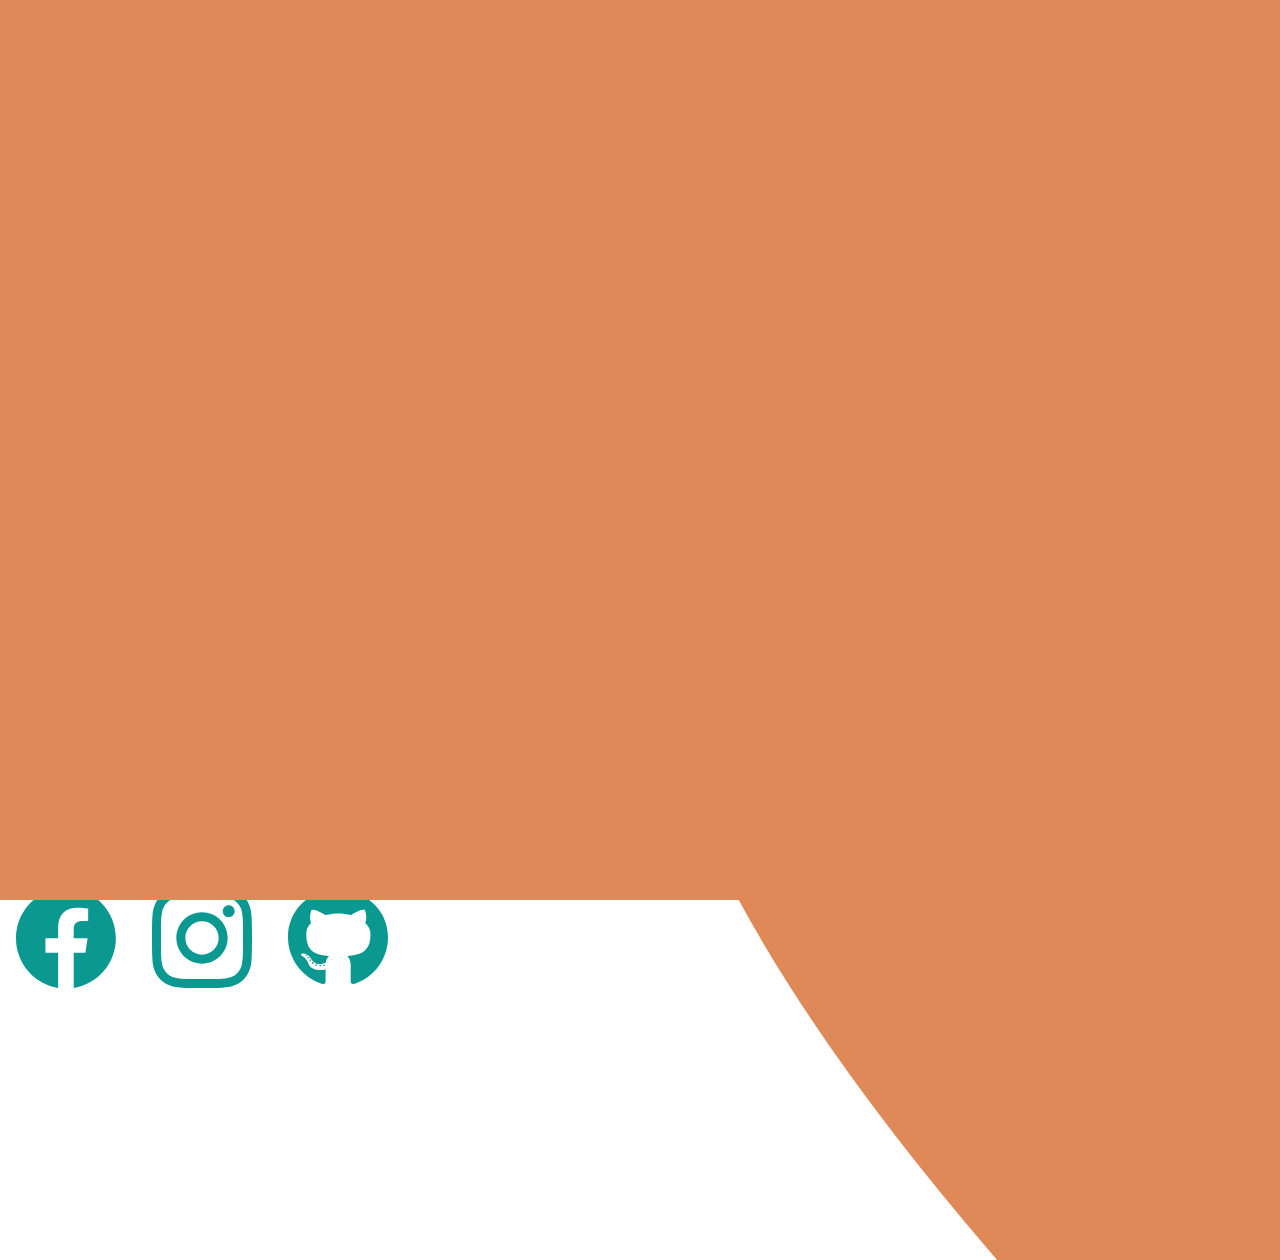
==== Portfolio Project/index.html @ 31dd16ea "My first push" ====
<!DOCTYPE html>
<html lang="zh-Hant">
  <head>
    <meta charset="UTF-8" />
    <meta http-equiv="X-UA-Compatible" content="IE=edge" />
    <meta name="viewport" content="width=device-width, initial-scale=1.0" />
    <meta name="author" content="Ekko lai" />
    <meta name="robots" content="index,follow" />
    <meta name="rating" content="General" />
    <!-- 設定使用者點選連結方式。下方是點選後，直接在此頁面導入一個網頁 -->
    <base target="_target" />
    <meta name="description" content="這是賴偉晟的個人網站" />
    <!-- 匯入google font 字形 -->
    <link rel="preconnect" href="https://fonts.googleapis.com" />
    <link rel="preconnect" href="https://fonts.gstatic.com" crossorigin />
    <link
      href="https://fonts.googleapis.com/css2?family=Noto+Sans+TC&display=swap"
      rel="stylesheet"
    />
    <!-- 連結CSS -->
    <link rel="stylesheet" href="./styles/animation.css" />
    <link rel="stylesheet" href="./styles/style.css" />
    <title>Wei Cheng resume</title>
  </head>
  <body>
    <!-- animation  -->
    <div class="animation">
      <div class="logo">
        <!-- L -->
        <svg
          width="64"
          height="101"
          viewBox="0 0 64 101"
          fill="none"
          xmlns="http://www.w3.org/2000/svg"
        >
          <path
            d="M2.85229 96V98.5H5.35229H58.6193H61.1193V96V86.2344V83.7344H58.6193H18.8608V5.09091V2.59091H16.3608H5.35229H2.85229V5.09091V96Z"
            stroke="white"
            stroke-width="2"
            class="thepath"
            id="first"
          />
        </svg>
        <!-- A -->
        <svg
          width="93"
          height="101"
          viewBox="0 0 93 101"
          fill="none"
          xmlns="http://www.w3.org/2000/svg"
        >
          <path
            d="M19.0009 98.5H20.7663L21.3569 96.8363L29.9057 72.7543H63.1387L71.6876 96.8363L72.2781 98.5H74.0435H85.5847H89.1659L87.9315 95.1383L54.5508 4.2292L53.9493 2.59091H52.204H40.8404H39.0952L38.4936 4.2292L5.11292 95.1383L3.87854 98.5H7.45972H19.0009ZM46.5222 25.9457L57.8971 57.9886H35.1474L46.5222 25.9457Z"
            stroke="white"
            stroke-width="2"
            class="thepath"
            id="second"
          />
        </svg>
        <!-- I -->
        <svg
          width="22"
          height="101"
          viewBox="0 0 22 101"
          fill="none"
          xmlns="http://www.w3.org/2000/svg"
          style="margin-right: 2rem"
        >
          <path
            d="M19.4765 5.09091V2.59091H16.9765H5.96802H3.46802V5.09091V96V98.5H5.96802H16.9765H19.4765V96V5.09091Z"
            stroke="#F5F5F5"
            stroke-width="2"
            class="thepath"
            id="third"
          />
        </svg>
        <!-- W -->
        <svg
          width="127"
          height="101"
          viewBox="0 0 127 101"
          fill="none"
          xmlns="http://www.w3.org/2000/svg"
        >
          <path
            d="M29.2836 96.6594L29.7869 98.5H31.6951H43.0588H44.9605L45.4681 96.6673L63.4778 31.641L81.4875 96.6673L81.9951 98.5H83.8968H95.2605H97.1686L97.6719 96.6594L122.53 5.7503L123.394 2.59091H120.118H108.932H106.993L106.511 4.46955L89.4716 70.8747L72.111 4.45868L71.6228 2.59091H69.6923H57.2633H55.3328L54.8446 4.45868L37.484 70.8747L20.4448 4.46955L19.9627 2.59091H18.0232H6.83716H3.56179L4.42568 5.7503L29.2836 96.6594Z"
            stroke="#F5F5F5"
            stroke-width="2"
            class="thepath"
            id="fourth"
          />
        </svg>
        <!-- E -->
        <svg
          width="66"
          height="101"
          viewBox="0 0 66 101"
          fill="none"
          xmlns="http://www.w3.org/2000/svg"
        >
          <path
            d="M2.65503 96V98.5H5.15503H60.7303H63.2303V96V86.2344V83.7344H60.7303H18.6636V57.8395H57.1792H59.6792V55.3395V45.5739V43.0739H57.1792H18.6636V17.3565H60.0201H62.5201V14.8565V5.09091V2.59091H60.0201H5.15503H2.65503V5.09091V96Z"
            stroke="#F5F5F5"
            stroke-width="2"
            class="thepath"
            id="fifth"
          />
        </svg>
        <!-- I -->
        <svg
          width="22"
          height="101"
          viewBox="0 0 22 101"
          fill="none"
          xmlns="http://www.w3.org/2000/svg"
          style="margin-right: 2rem"
        >
          <path
            d="M19.4765 5.09091V2.59091H16.9765H5.96802H3.46802V5.09091V96V98.5H5.96802H16.9765H19.4765V96V5.09091Z"
            stroke="#F5F5F5"
            stroke-width="2"
            class="thepath"
            id="sixth"
          />
        </svg>
        <!-- C -->
        <svg
          width="89"
          height="105"
          viewBox="0 0 89 105"
          fill="none"
          xmlns="http://www.w3.org/2000/svg"
        >
          <path
            d="M82.1908 38H85.1728L84.6524 35.0638C83.7769 30.1233 82.1712 25.6713 79.807 21.7408C77.4663 17.8197 74.5435 14.4793 71.0408 11.7397C67.5507 8.98038 63.6363 6.89125 59.3141 5.47124C55.0169 4.04969 50.445 3.34801 45.614 3.34801C37.4336 3.34801 30.0699 5.3526 23.6 9.41217C17.1359 13.468 12.0873 19.2199 8.43989 26.5771C4.77158 33.9764 2.98621 42.6591 2.98621 52.5455C2.98621 62.4318 4.77158 71.1145 8.43989 78.5138C12.0873 85.871 17.1359 91.6229 23.6 95.6787C30.0699 99.7383 37.4336 101.743 45.614 101.743C50.4456 101.743 55.0181 101.041 59.3158 99.6191C63.6339 98.2002 67.5459 96.1279 71.0353 93.3999L71.0463 93.3912C74.5469 90.6226 77.469 87.268 79.8098 83.3454C82.1699 79.3908 83.7758 74.9423 84.6519 70.0298L85.1761 67.0909H82.1908H71.1822H69.1478L68.7344 69.0829C68.1426 71.9342 67.1192 74.4098 65.688 76.5435L65.6841 76.5493C64.2511 78.6988 62.5084 80.5062 60.4489 81.9852C58.4039 83.4453 56.1262 84.5535 53.6006 85.3057C51.0597 86.0626 48.4006 86.4446 45.614 86.4446C40.5559 86.4446 36.0322 85.1737 31.9797 82.6519C27.9966 80.1551 24.7557 76.4426 22.2963 71.3874C19.8986 66.3987 18.6396 60.1508 18.6396 52.5455C18.6396 44.9398 19.8987 38.6918 22.2965 33.703C24.7559 28.6481 27.9967 24.9358 31.9797 22.439C36.0322 19.9172 40.5559 18.6463 45.614 18.6463C48.4006 18.6463 51.0597 19.0283 53.6006 19.7852C56.119 20.5353 58.3919 21.6543 60.4345 23.1397L60.4493 23.1505L60.4642 23.161C62.5156 24.6075 64.2535 26.3957 65.6841 28.5416L65.69 28.5504L65.696 28.5592C67.1184 30.6541 68.141 33.1222 68.7335 36.0035L69.144 38H71.1822H82.1908Z"
            stroke="#F5F5F5"
            stroke-width="2"
            class="thepath"
            id="seventh"
          />
        </svg>
        <!-- H -->
        <svg
          width="81"
          height="101"
          viewBox="0 0 81 101"
          fill="none"
          xmlns="http://www.w3.org/2000/svg"
        >
          <path
            d="M2.7439 96V98.5H5.2439H16.2524H18.7524V96V57.8395H62.2254V96V98.5H64.7254H75.734H78.234V96V5.09091V2.59091H75.734H64.7254H62.2254V5.09091V43.0739H18.7524V5.09091V2.59091H16.2524H5.2439H2.7439V5.09091V96Z"
            stroke="#F5F5F5"
            stroke-width="2"
            class="thepath"
            id="eighth"
          />
        </svg>
        <!-- E -->
        <svg
          width="66"
          height="101"
          viewBox="0 0 66 101"
          fill="none"
          xmlns="http://www.w3.org/2000/svg"
        >
          <path
            d="M2.65503 96V98.5H5.15503H60.7303H63.2303V96V86.2344V83.7344H60.7303H18.6636V57.8395H57.1792H59.6792V55.3395V45.5739V43.0739H57.1792H18.6636V17.3565H60.0201H62.5201V14.8565V5.09091V2.59091H60.0201H5.15503H2.65503V5.09091V96Z"
            stroke="#F5F5F5"
            stroke-width="2"
            class="thepath"
            id="ninth"
          />
        </svg>
        <!-- N -->
        <svg
          width="83"
          height="101"
          viewBox="0 0 83 101"
          fill="none"
          xmlns="http://www.w3.org/2000/svg"
        >
          <path
            d="M80.0385 5.09091V2.59091H77.5385H66.7075H64.2075V5.09091V69.9444L18.1569 3.66444L17.4111 2.59091H16.1038H5.45044H2.95044V5.09091V96V98.5H5.45044H16.459H18.959V96V31.3298L64.8313 97.4254L65.5771 98.5H66.8851H77.5385H80.0385V96V5.09091Z"
            stroke="#F5F5F5"
            stroke-width="2"
            class="thepath"
            id="tenth"
          />
        </svg>
        <!-- G -->
        <svg
          width="89"
          height="104"
          viewBox="0 0 89 104"
          fill="none"
          xmlns="http://www.w3.org/2000/svg"
        >
          <path
            d="M68.3197 35.4284L68.8828 37.152H70.696H82.0597H85.0732L84.5167 34.1903C83.6364 29.5059 82.0257 25.2116 79.6717 21.3297C77.3319 17.4416 74.4001 14.0954 70.8826 11.3049C67.3918 8.48252 63.422 6.32051 58.9939 4.81185C54.565 3.26312 49.8182 2.5 44.7727 2.5C38.6271 2.5 32.9348 3.64038 27.7316 5.95646C22.5428 8.26612 18.0471 11.5925 14.2611 15.9149C10.467 20.2465 7.56204 25.4565 5.51725 31.4979L5.51481 31.5051C3.49114 37.545 2.5 44.2857 2.5 51.6974C2.5 61.5751 4.23782 70.2493 7.80923 77.6428L7.81299 77.6505C11.4032 85.0183 16.4422 90.776 22.9408 94.8337L22.9455 94.8365C29.4844 98.8996 37.0257 100.895 45.483 100.895C53.0607 100.895 59.8731 99.3081 65.8513 96.0646L65.8554 96.0624C71.854 92.7933 76.5698 88.1735 79.9658 82.2402C83.4147 76.2664 85.0923 69.3111 85.0923 61.4631V51.6974V49.1974H82.5923H47.9688H45.4688V51.6974V61.4631V63.9631H47.9688H69.298C68.9495 67.8113 67.9588 71.1662 66.3718 74.0688L66.3688 74.0743C64.3711 77.7501 61.5985 80.572 58.0205 82.587C54.4802 84.568 50.326 85.5966 45.483 85.5966C40.2942 85.5966 35.6946 84.3195 31.6168 81.7978C27.5749 79.2982 24.3084 75.5851 21.8523 70.5348C19.427 65.548 18.1534 59.3021 18.1534 51.6974C18.1534 44.0893 19.4133 37.8397 21.8127 32.8501C24.2451 27.7919 27.4592 24.0801 31.4138 21.5853C35.4102 19.0641 39.8425 17.7983 44.7727 17.7983C47.8318 17.7983 50.5876 18.2115 53.0606 19.0092C55.5493 19.812 57.7415 20.9657 59.6582 22.4623L59.6646 22.4674L59.6712 22.4724C61.6313 23.9822 63.3214 25.8149 64.7422 27.9864L64.752 28.0014L64.762 28.0162C66.2179 30.1731 67.408 32.6381 68.3197 35.4284Z"
            stroke="#F5F5F5"
            stroke-width="2"
            class="thepath"
            id="eleventh"
          />
        </svg>
        <br />
        <!-- P -->
        <svg
          width="73"
          height="101"
          viewBox="0 0 73 101"
          fill="none"
          xmlns="http://www.w3.org/2000/svg"
        >
          <path
            d="M3.33568 96V98.5H5.83568H16.8442H19.3442V96V65.2969H36.7306C44.0877 65.2969 50.3515 63.9602 55.3669 61.1082L55.3669 61.1083L55.3776 61.1021C60.3015 58.2701 64.0069 54.4241 66.4021 49.5713C68.7794 44.8143 69.9479 39.5601 69.9479 33.8551C69.9479 28.148 68.7785 22.9039 66.3961 18.1714C63.9666 13.3452 60.2262 9.54461 55.2697 6.77479C50.253 3.92461 43.961 2.59091 36.553 2.59091H5.83568H3.33568V5.09091V96ZM36.3755 50.5313H19.3442V17.3565H36.1979C40.8928 17.3565 44.393 18.1487 46.8819 19.5287L46.8902 19.5334L46.8986 19.5379C49.4544 20.9297 51.2185 22.7949 52.3072 25.1416L52.3116 25.1512L52.3162 25.1607C53.497 27.6508 54.1169 30.5317 54.1169 33.8551C54.1169 37.1779 53.4972 40.0777 52.3119 42.6029L52.3072 42.613C51.2111 44.9757 49.445 46.8788 46.9006 48.3291C44.4472 49.7276 41.0012 50.5313 36.3755 50.5313Z"
            stroke="#F5F5F5"
            stroke-width="2"
            class="thepath"
            id="twelfth"
          />
        </svg>
        <!-- e -->
        <svg
          width="71"
          height="82"
          viewBox="0 0 71 82"
          fill="none"
          xmlns="http://www.w3.org/2000/svg"
        >
          <path
            d="M18.9813 74.1963L18.989 74.2011L18.9968 74.2058C24.2179 77.3839 30.3521 78.9205 37.2978 78.9205C42.1709 78.9205 46.6392 78.1704 50.6673 76.6236L50.6754 76.6205L50.6835 76.6174C54.6779 75.0516 58.0935 72.8531 60.8811 70L60.8861 69.9949L60.891 69.9897C63.676 67.1064 65.6695 63.7476 66.8516 59.9385L67.6131 57.4848L65.1396 56.7905L55.0189 53.9496L52.8085 53.3291L52.0024 55.4787C51.2302 57.5379 50.1635 59.1979 48.8269 60.5127C47.4737 61.8144 45.8521 62.8118 43.9272 63.4969C42.014 64.1588 39.8139 64.51 37.2978 64.51C33.4405 64.51 30.1707 63.678 27.4082 62.094C24.6658 60.4923 22.4915 58.1616 20.8885 55.0128C19.7715 52.7564 19.0242 50.0841 18.6904 46.9602H65.5293H68.0293V44.4602V40.0213C68.0293 33.4548 67.1611 27.771 65.33 23.0486C63.5347 18.4187 61.0802 14.5866 57.9125 11.6481C54.8312 8.76057 51.3784 6.64535 47.5614 5.34041C43.8467 4.07043 40.067 3.43042 36.2324 3.43042C29.6502 3.43042 23.7773 5.05072 18.7083 8.36462C13.7066 11.6242 9.83413 16.1616 7.07934 21.8928L7.07933 21.8928L7.0768 21.8981C4.34422 27.6175 3.01509 34.1526 3.01509 41.4418C3.01509 48.7301 4.34394 55.2403 7.08153 60.9065L7.08521 60.9141L7.08894 60.9217C9.86019 66.5598 13.8273 71.0073 18.9813 74.1963ZM52.2502 32.9049H18.869C19.2227 31.0434 19.8242 29.26 20.6724 27.5482C22.1093 24.6484 24.1441 22.317 26.8022 20.5189L26.8067 20.5159C29.3869 18.7623 32.4924 17.8409 36.2324 17.8409C39.6237 17.8409 42.4323 18.6178 44.7578 20.0774L44.7679 20.0836C47.1782 21.5806 49.0248 23.6111 50.3316 26.2246L50.3359 26.2333L50.3404 26.242C51.3486 28.2196 51.9939 30.4322 52.2502 32.9049Z"
            stroke="#F5F5F5"
            stroke-width="2"
            class="thepath"
            id="thirteenth"
          />
        </svg>
        <!-- r -->
        <svg
          width="45"
          height="80"
          viewBox="0 0 45 80"
          fill="none"
          xmlns="http://www.w3.org/2000/svg"
        >
          <path
            d="M3.33368 75V77.5H5.83368H16.3095H18.8095V75V31.8537C18.8095 29.197 19.4419 26.9238 20.6541 24.9584C21.9247 22.9168 23.6334 21.3278 25.8233 20.1699L25.8233 20.1699L25.8325 20.165C28.0317 18.9905 30.5779 18.3735 33.5325 18.3735C34.7997 18.3735 35.9783 18.4679 37.0722 18.6503L37.1049 18.6557L37.1377 18.6603C38.4475 18.8431 39.1183 18.9592 39.3183 19.0091L42.4246 19.7857V16.5838V5.93037V3.66791L40.1734 3.44278C39.4871 3.37415 38.5397 3.32802 37.3697 3.29802C36.2036 3.26812 35.2188 3.25281 34.4203 3.25281C29.8829 3.25281 25.7377 4.42766 22.0561 6.80398L23.4014 8.8883L22.056 6.80398C20.7126 7.67115 19.51 8.64325 18.4544 9.71946V6.81815V4.31815H15.9544H5.83368H3.33368V6.81815V75Z"
            stroke="#F5F5F5"
            stroke-width="2"
            class="thepath"
            id="fourteenth"
          />
        </svg>
        <!-- s -->
        <svg
          width="65"
          height="82"
          viewBox="0 0 65 82"
          fill="none"
          xmlns="http://www.w3.org/2000/svg"
        >
          <path
            d="M58.4105 24.4936L60.9338 23.7795L60.1 21.2932C58.3223 15.9926 55.2862 11.6627 50.9941 8.38505C46.5683 4.98221 40.6675 3.43042 33.582 3.43042C28.4919 3.43042 23.8463 4.3269 19.6921 6.17681L19.6921 6.1768L19.6855 6.17979C15.5834 8.02089 12.2515 10.599 9.77729 13.9426L9.77246 13.9491L9.76768 13.9557C7.27874 17.3652 6.04648 21.2905 6.04648 25.6392C6.04648 30.9044 7.68896 35.4523 11.0609 39.0995L11.0693 39.1085L11.0777 39.1174C14.4715 42.7169 19.5851 45.1761 26.0808 46.7153L26.0868 46.7167L37.4504 49.3801L37.4542 49.381C40.6539 50.1257 42.7023 51.1893 43.9041 52.3696L43.9123 52.3776L43.9205 52.3856C45.0737 53.4976 45.6417 54.8238 45.6417 56.5341C45.6417 58.4805 44.7387 60.3062 42.3269 62.0542C40.0168 63.7206 36.7126 64.6875 32.1615 64.6875C28.2173 64.6875 25.2828 63.845 23.1537 62.3803C21.099 60.9469 19.6049 58.7522 18.7797 55.5543L18.1597 53.1519L15.7526 53.7536L5.80946 56.2394L3.47636 56.8227L3.96877 59.1767C5.30433 65.5613 8.53655 70.5629 13.6912 73.9771C18.7562 77.3318 25.0268 78.9205 32.3391 78.9205C37.9135 78.9205 42.9178 77.986 47.2927 76.0417C51.6269 74.1153 55.1071 71.4309 57.6222 67.9459C60.1892 64.4304 61.4726 60.4212 61.4726 56.0014C61.4726 50.6676 59.7775 46.1167 56.2697 42.5721C52.8351 39.0718 47.8003 36.6474 41.4547 35.1068C41.4536 35.1066 41.4526 35.1063 41.4515 35.1061L31.3474 32.6244C31.3458 32.624 31.3441 32.6236 31.3425 32.6231C27.4544 31.6507 24.9026 30.5019 23.4213 29.3215C22.1722 28.3262 21.5223 27.0155 21.5223 25.1066C21.5223 23.1252 22.3831 21.434 24.5678 19.9306L24.5724 19.9274C26.8474 18.3542 29.7975 17.4858 33.582 17.4858C36.3864 17.4858 38.4693 17.9385 39.9657 18.6867C41.6254 19.5165 42.8392 20.5238 43.6955 21.6731L43.712 21.6952L43.729 21.7169C44.7465 23.0214 45.4872 24.3275 45.9802 25.6341L46.7908 27.7822L49 27.157L58.4105 24.4936Z"
            stroke="#F5F5F5"
            stroke-width="2"
            class="thepath"
            id="fifteenth"
          />
        </svg>
        <!-- o -->
        <svg
          width="73"
          height="82"
          viewBox="0 0 73 82"
          fill="none"
          xmlns="http://www.w3.org/2000/svg"
        >
          <path
            d="M18.9528 74.1368L18.9589 74.1406C24.0511 77.3516 29.9258 78.9205 36.4944 78.9205C43.0612 78.9205 48.923 77.3524 53.9881 74.139C59.0508 70.946 62.963 66.4852 65.7265 60.8334C68.53 55.1606 69.8893 48.6141 69.8893 41.2642C69.8893 33.8585 68.5312 27.2693 65.7292 21.5674C62.9668 15.886 59.0547 11.4076 53.9886 8.2122C48.9234 4.9986 43.0614 3.43042 36.4944 3.43042C29.9258 3.43042 24.0511 4.9993 18.9589 8.21027L18.9589 8.21026L18.9528 8.21413C13.9172 11.4098 10.0082 15.8864 7.21787 21.5622L7.21785 21.5622L7.21292 21.5723C4.44222 27.2729 3.09955 33.8602 3.09955 41.2642C3.09955 48.6122 4.44337 55.1565 7.21531 60.8279L7.22033 60.8381C10.0117 66.4843 13.9207 70.9433 18.9528 74.1368ZM46.4809 61.4567C43.9929 63.4324 40.7297 64.51 36.4944 64.51C32.2592 64.51 28.996 63.4324 26.5079 61.4567C23.8757 59.3663 21.8988 56.6039 20.5942 53.0895C19.2568 49.4866 18.5754 45.5524 18.5754 41.2642C18.5754 36.9763 19.2567 33.0249 20.5963 29.3888C21.9031 25.8418 23.8837 23.0484 26.5196 20.9293C29.0073 18.9294 32.2662 17.8409 36.4944 17.8409C40.7226 17.8409 43.9815 18.9294 46.4692 20.9293C49.1052 23.0484 51.0857 25.8418 52.3925 29.3888C53.7322 33.0249 54.4135 36.9763 54.4135 41.2642C54.4135 45.5524 53.7321 49.4866 52.3947 53.0895C51.0901 56.6039 49.1132 59.3663 46.4809 61.4567Z"
            stroke="#F5F5F5"
            stroke-width="2"
            class="thepath"
            id="sixteenth"
          />
        </svg>
        <!-- n -->
        <svg
          width="65"
          height="80"
          viewBox="0 0 65 80"
          fill="none"
          xmlns="http://www.w3.org/2000/svg"
        >
          <path
            d="M16.0039 77.5H18.5039V75V33.9844C18.5039 30.3319 19.1986 27.3903 20.4651 25.0559C21.7617 22.6662 23.4877 20.9077 25.6489 19.7031C27.872 18.4804 30.4362 17.8409 33.4044 17.8409C37.698 17.8409 40.7966 19.1518 43.0185 21.5628L43.0184 21.5629L43.0268 21.5718C45.2574 23.9685 46.5294 27.4595 46.5294 32.3864V75V77.5H49.0294H59.5053H62.0053V75V31.6762C62.0053 25.621 61.0043 20.4084 58.8512 16.1663C56.7196 11.9371 53.6825 8.70237 49.7339 6.5742C45.8473 4.44991 41.3842 3.43042 36.4229 3.43042C30.9449 3.43042 26.2273 4.56278 22.4539 7.03032C20.8415 8.07181 19.4051 9.26784 18.1488 10.6155V6.8182V4.3182H15.6488H5.52802H3.02802V6.8182V75V77.5H5.52802H16.0039Z"
            stroke="#F5F5F5"
            stroke-width="2"
            class="thepath"
            id="seventeenth"
          />
        </svg>
        <!-- a -->
        <svg
          width="66"
          height="82"
          viewBox="0 0 66 82"
          fill="none"
          xmlns="http://www.w3.org/2000/svg"
        >
          <path
            d="M16.1071 76.4187L16.1149 76.4223L16.1227 76.426C20.0087 78.222 24.2934 79.098 28.9347 79.098C33.1354 79.098 36.8513 78.4728 39.9988 77.119C42.8714 75.8835 45.3014 74.3482 47.2088 72.4686V75V77.5H49.7088H60.1847H62.6847V75V30.0781C62.6847 24.4255 61.7638 19.6393 59.7115 15.9109C57.7601 12.366 55.2365 9.59715 52.0998 7.73432C49.197 5.99339 46.1489 4.82966 42.9642 4.26956C40.0221 3.7186 37.3521 3.43042 34.9716 3.43042C31.3089 3.43042 27.6027 3.9356 23.8585 4.93344C19.9952 5.9409 16.4354 7.72622 13.1913 10.2635C9.8392 12.8785 7.23819 16.4733 5.33001 20.9257L4.28231 23.3703L6.78703 24.2649L16.7302 27.816L18.8781 28.5831L19.8386 26.5144C20.7796 24.4877 22.4722 22.446 25.0899 20.4282C27.35 18.686 30.6643 17.6634 35.3267 17.6634C39.7651 17.6634 42.5961 18.7781 44.3239 20.5491L44.3293 20.5547L44.3347 20.5602C46.1484 22.3962 47.2088 25.0956 47.2088 29.0128V29.3679C47.2088 30.3778 46.9103 30.6015 46.6658 30.7387L46.6542 30.7452L46.6427 30.7518C45.9184 31.1683 44.4491 31.6121 41.937 31.8985C39.3351 32.1678 35.9578 32.5698 31.8119 33.1028L31.8064 33.1035C28.5657 33.5275 25.3409 34.1028 22.1322 34.829C18.82 35.5553 15.7594 36.6672 12.9648 38.1769C10.0159 39.77 7.63837 41.9905 5.86816 44.8138C4.00204 47.7595 3.17474 51.4337 3.17474 55.6463C3.17474 60.4848 4.30861 64.7727 6.69581 68.3876L6.70186 68.3967C9.03681 71.8991 12.1918 74.5762 16.1071 76.4187ZM39.7754 62.5714L39.7658 62.5769C37.391 63.9374 34.3535 64.6875 30.5327 64.6875C26.731 64.6875 23.8095 63.8554 21.6004 62.3711C19.6733 61.0317 18.6506 59.0988 18.6506 56.179C18.6506 53.9675 19.2305 52.5336 20.1176 51.5722C21.2382 50.3604 22.7484 49.4007 24.7446 48.7437L24.7536 48.7407L24.7625 48.7377C26.9609 47.9958 29.345 47.4529 31.9214 47.1168L31.9242 47.1164C33.0294 46.971 34.4791 46.7952 36.2776 46.5888L36.2951 46.5868L36.3125 46.5846C38.1684 46.3451 40.0676 46.0759 42.0101 45.7771L42.0256 45.7747L42.041 45.7721C43.9561 45.4529 45.6817 45.0875 47.2088 44.6713V50.3196C47.2088 52.7032 46.5939 54.9837 45.3218 57.1971L45.3164 57.2066L45.3111 57.216C44.1094 59.3497 42.298 61.1411 39.7754 62.5714Z"
            stroke="#F5F5F5"
            stroke-width="2"
            class="thepath"
            id="eighteenth"
          />
        </svg>
        <!-- l -->
        <svg
          width="22"
          height="101"
          viewBox="0 0 22 101"
          fill="none"
          xmlns="http://www.w3.org/2000/svg"
          style="margin-right: 2rem"
        >
          <path
            d="M19.4765 5.09091V2.59091H16.9765H5.96802H3.46802V5.09091V96V98.5H5.96802H16.9765H19.4765V96V5.09091Z"
            stroke="#F5F5F5"
            stroke-width="2"
            class="thepath"
            id="ninteenth"
          />
        </svg>
        <!-- R -->
        <svg
          width="80"
          height="101"
          viewBox="0 0 80 101"
          fill="none"
          xmlns="http://www.w3.org/2000/svg"
        >
          <path
            d="M3.03052 96V98.5H5.53052H16.539H19.039V96V62.9886H36.4254C36.7083 62.9886 36.9896 62.9868 37.2692 62.9832L55.7092 97.1864L56.4174 98.5H57.9098H70.6939H74.914L72.8864 94.7988L53.71 59.7943C54.1239 59.6059 54.5301 59.4089 54.9286 59.2032L54.9286 59.2033L54.94 59.1973C59.8738 56.6175 63.6203 53.0155 66.0682 48.3845C68.474 43.8329 69.6427 38.6721 69.6427 32.9673C69.6427 27.2617 68.4738 22.0774 66.075 17.4742C63.6302 12.783 59.8707 9.13341 54.9067 6.52119C49.8785 3.84535 43.611 2.59088 36.2479 2.59088H5.53052H3.03052V5.09088V96ZM36.0703 48.0454H19.039V17.3565H35.8927C40.5826 17.3565 44.1031 18.0822 46.6178 19.352L46.6266 19.3565L46.6355 19.3608C49.1859 20.6234 50.9395 22.353 52.0338 24.5417C53.1907 26.8555 53.8118 29.6402 53.8118 32.9673C53.8118 36.2974 53.1897 39.0229 52.049 41.2299L52.044 41.2396C50.9954 43.2903 49.2764 44.9399 46.7159 46.1567L46.7072 46.1609C44.2078 47.3607 40.7135 48.0454 36.0703 48.0454Z"
            stroke="#F5F5F5"
            stroke-width="2"
            class="thepath"
            id="twentieth"
          />
        </svg>
        <!-- e -->
        <svg
          width="71"
          height="82"
          viewBox="0 0 71 82"
          fill="none"
          xmlns="http://www.w3.org/2000/svg"
        >
          <path
            d="M18.9813 74.1963L18.989 74.2011L18.9968 74.2058C24.2179 77.3839 30.3521 78.9205 37.2978 78.9205C42.1709 78.9205 46.6392 78.1704 50.6673 76.6236L50.6754 76.6205L50.6835 76.6174C54.6779 75.0516 58.0935 72.8531 60.8811 70L60.8861 69.9949L60.891 69.9897C63.676 67.1064 65.6695 63.7476 66.8516 59.9385L67.6131 57.4848L65.1396 56.7905L55.0189 53.9496L52.8085 53.3291L52.0024 55.4787C51.2302 57.5379 50.1635 59.1979 48.8269 60.5127C47.4737 61.8144 45.8521 62.8118 43.9272 63.4969C42.014 64.1588 39.8139 64.51 37.2978 64.51C33.4405 64.51 30.1707 63.678 27.4082 62.094C24.6658 60.4923 22.4915 58.1616 20.8885 55.0128C19.7715 52.7564 19.0242 50.0841 18.6904 46.9602H65.5293H68.0293V44.4602V40.0213C68.0293 33.4548 67.1611 27.771 65.33 23.0486C63.5347 18.4187 61.0802 14.5866 57.9125 11.6481C54.8312 8.76057 51.3784 6.64535 47.5614 5.34041C43.8467 4.07043 40.067 3.43042 36.2324 3.43042C29.6502 3.43042 23.7773 5.05072 18.7083 8.36462C13.7066 11.6242 9.83413 16.1616 7.07934 21.8928L7.07933 21.8928L7.0768 21.8981C4.34422 27.6175 3.01509 34.1526 3.01509 41.4418C3.01509 48.7301 4.34394 55.2403 7.08153 60.9065L7.08521 60.9141L7.08894 60.9217C9.86019 66.5598 13.8273 71.0073 18.9813 74.1963ZM52.2502 32.9049H18.869C19.2227 31.0434 19.8242 29.26 20.6724 27.5482C22.1093 24.6484 24.1441 22.317 26.8022 20.5189L26.8067 20.5159C29.3869 18.7623 32.4924 17.8409 36.2324 17.8409C39.6237 17.8409 42.4323 18.6178 44.7578 20.0774L44.7679 20.0836C47.1782 21.5806 49.0248 23.6111 50.3316 26.2246L50.3359 26.2333L50.3404 26.242C51.3486 28.2196 51.9939 30.4322 52.2502 32.9049Z"
            stroke="#F5F5F5"
            stroke-width="2"
            class="thepath"
            id="twenty-first"
          />
        </svg>
        <!-- s -->
        <svg
          width="65"
          height="82"
          viewBox="0 0 65 82"
          fill="none"
          xmlns="http://www.w3.org/2000/svg"
        >
          <path
            d="M58.4105 24.4936L60.9338 23.7795L60.1 21.2932C58.3223 15.9926 55.2862 11.6627 50.9941 8.38505C46.5683 4.98221 40.6675 3.43042 33.582 3.43042C28.4919 3.43042 23.8463 4.3269 19.6921 6.17681L19.6921 6.1768L19.6855 6.17979C15.5834 8.02089 12.2515 10.599 9.77729 13.9426L9.77246 13.9491L9.76768 13.9557C7.27874 17.3652 6.04648 21.2905 6.04648 25.6392C6.04648 30.9044 7.68896 35.4523 11.0609 39.0995L11.0693 39.1085L11.0777 39.1174C14.4715 42.7169 19.5851 45.1761 26.0808 46.7153L26.0868 46.7167L37.4504 49.3801L37.4542 49.381C40.6539 50.1257 42.7023 51.1893 43.9041 52.3696L43.9123 52.3776L43.9205 52.3856C45.0737 53.4976 45.6417 54.8238 45.6417 56.5341C45.6417 58.4805 44.7387 60.3062 42.3269 62.0542C40.0168 63.7206 36.7126 64.6875 32.1615 64.6875C28.2173 64.6875 25.2828 63.845 23.1537 62.3803C21.099 60.9469 19.6049 58.7522 18.7797 55.5543L18.1597 53.1519L15.7526 53.7536L5.80946 56.2394L3.47636 56.8227L3.96877 59.1767C5.30433 65.5613 8.53655 70.5629 13.6912 73.9771C18.7562 77.3318 25.0268 78.9205 32.3391 78.9205C37.9135 78.9205 42.9178 77.986 47.2927 76.0417C51.6269 74.1153 55.1071 71.4309 57.6222 67.9459C60.1892 64.4304 61.4726 60.4212 61.4726 56.0014C61.4726 50.6676 59.7775 46.1167 56.2697 42.5721C52.8351 39.0718 47.8003 36.6474 41.4547 35.1068C41.4536 35.1066 41.4526 35.1063 41.4515 35.1061L31.3474 32.6244C31.3458 32.624 31.3441 32.6236 31.3425 32.6231C27.4544 31.6507 24.9026 30.5019 23.4213 29.3215C22.1722 28.3262 21.5223 27.0155 21.5223 25.1066C21.5223 23.1252 22.3831 21.434 24.5678 19.9306L24.5724 19.9274C26.8474 18.3542 29.7975 17.4858 33.582 17.4858C36.3864 17.4858 38.4693 17.9385 39.9657 18.6867C41.6254 19.5165 42.8392 20.5238 43.6955 21.6731L43.712 21.6952L43.729 21.7169C44.7465 23.0214 45.4872 24.3275 45.9802 25.6341L46.7908 27.7822L49 27.157L58.4105 24.4936Z"
            stroke="#F5F5F5"
            stroke-width="2"
            class="thepath"
            id="twenty-second"
          />
        </svg>
        <!-- u -->
        <svg
          width="65"
          height="80"
          viewBox="0 0 65 80"
          fill="none"
          xmlns="http://www.w3.org/2000/svg"
        >
          <path
            d="M48.7408 3.31818H46.2408V5.81818V46.1236C46.2408 50.0253 45.389 53.006 43.8745 55.2417L43.8693 55.2494L43.8642 55.2571C42.2518 57.6757 40.2992 59.404 38.0099 60.5238L38.0002 60.5286C35.5989 61.716 33.3275 62.267 31.1627 62.267C27.4499 62.267 24.5425 61.0349 22.2374 58.6109C19.9875 56.2146 18.7479 52.9142 18.7479 48.4318V5.81818V3.31818H16.2479H5.77209H3.27209V5.81818V49.142C3.27209 55.1957 4.25786 60.4153 6.37346 64.6796L6.37694 64.6866C8.46651 68.8657 11.396 72.0966 15.1852 74.2619L15.1925 74.2661L15.1999 74.2702C18.9319 76.3695 23.1512 77.3878 27.7891 77.3878C33.3292 77.3878 38.1311 76.0943 42.0213 73.3302L42.0272 73.326L42.0331 73.3218C43.602 72.1932 45.0066 70.9533 46.2408 69.6021V74V76.5H48.7408H59.2167H61.7167V74V5.81818V3.31818H59.2167H48.7408Z"
            stroke="#F5F5F5"
            stroke-width="2"
            class="thepath"
            id="twenty-third"
          />
        </svg>
        <!-- m -->
        <svg
          width="101"
          height="80"
          viewBox="0 0 101 80"
          fill="none"
          xmlns="http://www.w3.org/2000/svg"
        >
          <path
            d="M3.26672 75V77.5H5.76672H16.2426H18.7426V75V32.3864C18.7426 29.4072 19.3718 26.8952 20.554 24.7754C21.8115 22.5442 23.4172 20.8549 25.3669 19.6442C27.3477 18.4324 29.4401 17.8409 31.69 17.8409C35.1111 17.8409 37.7024 18.8555 39.6866 20.7463L39.6922 20.7516L39.6978 20.757C41.6474 22.5918 42.6843 25.0223 42.6843 28.3026V75V77.5H45.1843H55.8377H58.3377V75V30.6108C58.3377 26.7386 59.4763 23.7291 61.6305 21.3812L61.6305 21.3813L61.6391 21.3718C63.6955 19.1075 66.6705 17.8409 70.9301 17.8409C74.1384 17.8409 76.8259 18.7568 79.1077 20.5479C81.0251 22.0529 82.2795 24.7532 82.2795 29.3679V75V77.5H84.7795H95.2554H97.7554V75V29.3679C97.7554 20.9999 95.7367 14.3166 91.1921 9.87296C86.7901 5.53939 81.1463 3.43042 74.4812 3.43042C69.2377 3.43042 64.5875 4.56076 60.637 6.93579C57.8783 8.57341 55.5878 10.6343 53.7874 13.1095C52.1507 10.6169 50.1216 8.54267 47.6925 6.92093C44.1993 4.53853 39.9366 3.43042 35.0636 3.43042C30.2343 3.43042 25.944 4.54496 22.3078 6.88768C20.8354 7.8242 19.5283 8.91615 18.3875 10.1576V6.8182V4.3182H15.8875H5.76672H3.26672V6.8182V75Z"
            stroke="#F5F5F5"
            stroke-width="2"
            class="thepath"
            id="twenty-fourth"
          />
        </svg>
        <!-- e -->
        <svg
          width="71"
          height="82"
          viewBox="0 0 71 82"
          fill="none"
          xmlns="http://www.w3.org/2000/svg"
        >
          <path
            d="M18.9813 74.1963L18.989 74.2011L18.9968 74.2058C24.2179 77.3839 30.3521 78.9205 37.2978 78.9205C42.1709 78.9205 46.6392 78.1704 50.6673 76.6236L50.6754 76.6205L50.6835 76.6174C54.6779 75.0516 58.0935 72.8531 60.8811 70L60.8861 69.9949L60.891 69.9897C63.676 67.1064 65.6695 63.7476 66.8516 59.9385L67.6131 57.4848L65.1396 56.7905L55.0189 53.9496L52.8085 53.3291L52.0024 55.4787C51.2302 57.5379 50.1635 59.1979 48.8269 60.5127C47.4737 61.8144 45.8521 62.8118 43.9272 63.4969C42.014 64.1588 39.8139 64.51 37.2978 64.51C33.4405 64.51 30.1707 63.678 27.4082 62.094C24.6658 60.4923 22.4915 58.1616 20.8885 55.0128C19.7715 52.7564 19.0242 50.0841 18.6904 46.9602H65.5293H68.0293V44.4602V40.0213C68.0293 33.4548 67.1611 27.771 65.33 23.0486C63.5347 18.4187 61.0802 14.5866 57.9125 11.6481C54.8312 8.76057 51.3784 6.64535 47.5614 5.34041C43.8467 4.07043 40.067 3.43042 36.2324 3.43042C29.6502 3.43042 23.7773 5.05072 18.7083 8.36462C13.7066 11.6242 9.83413 16.1616 7.07934 21.8928L7.07933 21.8928L7.0768 21.8981C4.34422 27.6175 3.01509 34.1526 3.01509 41.4418C3.01509 48.7301 4.34394 55.2403 7.08153 60.9065L7.08521 60.9141L7.08894 60.9217C9.86019 66.5598 13.8273 71.0073 18.9813 74.1963ZM52.2502 32.9049H18.869C19.2227 31.0434 19.8242 29.26 20.6724 27.5482C22.1093 24.6484 24.1441 22.317 26.8022 20.5189L26.8067 20.5159C29.3869 18.7623 32.4924 17.8409 36.2324 17.8409C39.6237 17.8409 42.4323 18.6178 44.7578 20.0774L44.7679 20.0836C47.1782 21.5806 49.0248 23.6111 50.3316 26.2246L50.3359 26.2333L50.3404 26.242C51.3486 28.2196 51.9939 30.4322 52.2502 32.9049Z"
            stroke="#F5F5F5"
            stroke-width="2"
            class="thepath"
            id="twenty-fifth"
          />
        </svg>
      </div>
    </div>
    <!-- orange background -->
    <img src="./ICONS/OrangeBackground.svg" alt="" class="orange" />
    <header>
      <nav>
        <ul>
          <li><a class="active" href="./index.html">首頁</a></li>
          <li><a href="./resume.html">我的履歷</a></li>
          <li><a href="./content.html">聯繫我</a></li>
          <li><a href="./Taiwan project/index.html">台灣經濟發展Project</a></li>
          <li><a href="./Hawaii Project/index.html">夏威夷租借Project </a></li>
        </ul>
      </nav>
    </header>
    <!-- introducetion and picture -->
    <main>
      <section class="left">
        <h1>Hi! <br />我是偉晟!</h1>
        <p>
          　　先前工作經歷﹐在醫療材料公司擔任產品管理專員，負責Zeiss產品專案，有產品管理相關經驗，分析開發潛在客戶，提出合宜策略方案並執行。而自身個性活潑外向、主動學習了程式語言，提升自己的硬實力，期許未來目標成為公司強而有力的數據分析者。
        </p>
        <p>
          而我在就學期間沒有接觸過任何程式語言，在一次偶然機會接觸coding，發現自己很感興趣，每次遇到程式問題時，都會樂此不疲取想解決，再來也有加入一些程式社群，每天都固定上去觀看人們在程式發生的問題，試著去理解各路大神的解決方法，去臨摹學習。
        </p>
      </section>
      <section class="right">
        <img class="mypicture" src="./PICTURE/ME.jpg" alt="picture" />
      </section>
    </main>
    <!-- links for facebook、 github、Youtube-->
    <footer>
      <a href="#"><img src="./ICONS/facebook.svg" alt="facebook" /></a>
      <a href="#"><img src="./ICONS/instagram.svg" alt="instagrame" /></a>
      <a href="#"><img src="./ICONS/github-brands 1.svg" alt="github" /></a>
    </footer>
  </body>
  <script src="./app.js"></script>
</html>
---- Portfolio Project/styles/animation.css ----
div.animation {
  width: 100%;
  height: 100vh;
  background-color: #e08958;
  position: fixed;
  top: 0;
  z-index: 10;
  display: -webkit-box;
  display: -ms-flexbox;
  display: flex;
  -webkit-box-pack: center;
      -ms-flex-pack: center;
          justify-content: center;
  -webkit-box-align: center;
      -ms-flex-align: center;
          align-items: center;
}

#first {
  stroke-dasharray: 309px;
  stroke-dashoffset: 309px;
  -webkit-animation: fadeInside 0.6s ease-in forwards;
          animation: fadeInside 0.6s ease-in forwards;
}

#second {
  stroke-dasharray: 432px;
  stroke-dashoffset: 432px;
  -webkit-animation: fadeInside 0.6s ease-in forwards 0.3s;
          animation: fadeInside 0.6s ease-in forwards 0.3s;
}

#third {
  stroke-dasharray: 234px;
  stroke-dashoffset: 234px;
  -webkit-animation: fadeInside 0.6s ease-in forwards 0.5s;
          animation: fadeInside 0.6s ease-in forwards 0.5s;
}

#fourth {
  stroke-dasharray: 700px;
  stroke-dashoffset: 700px;
  -webkit-animation: fadeInside 0.6s ease-in forwards 0.7s;
          animation: fadeInside 0.6s ease-in forwards 0.7s;
}

#fifth {
  stroke-dasharray: 483px;
  stroke-dashoffset: 483px;
  -webkit-animation: fadeInside 0.6s ease-in forwards 0.9s;
          animation: fadeInside 0.6s ease-in forwards 0.9s;
}

#sixth {
  stroke-dasharray: 224px;
  stroke-dashoffset: 224px;
  -webkit-animation: fadeInside 0.6s ease-in forwards 1.1s;
          animation: fadeInside 0.6s ease-in forwards 1.1s;
}

#seventh {
  stroke-dasharray: 459px;
  stroke-dashoffset: 459px;
  -webkit-animation: fadeInside 0.6s ease-in forwards 1.3s;
          animation: fadeInside 0.6s ease-in forwards 1.3s;
}

#eighth {
  stroke-dasharray: 506px;
  stroke-dashoffset: 506px;
  -webkit-animation: fadeInside 0.6s ease-in forwards 1.5s;
          animation: fadeInside 0.6s ease-in forwards 1.5s;
}

#ninth {
  stroke-dasharray: 483px;
  stroke-dashoffset: 483px;
  -webkit-animation: fadeInside 0.6s ease-in forwards 1.7s;
          animation: fadeInside 0.6s ease-in forwards 1.7s;
}

#tenth {
  stroke-dasharray: 551px;
  stroke-dashoffset: 551px;
  -webkit-animation: fadeInside 0.6s ease-in forwards 2s;
          animation: fadeInside 0.6s ease-in forwards 2s;
}

#eleventh {
  stroke-dasharray: 542px;
  stroke-dashoffset: 542px;
  -webkit-animation: fadeInside 0.6s ease-in forwards 2.4s;
          animation: fadeInside 0.6s ease-in forwards 2.4s;
}

#twelfth {
  stroke-dasharray: 422px;
  stroke-dashoffset: 422px;
  -webkit-animation: fadeInside 0.6s ease-in forwards;
          animation: fadeInside 0.6s ease-in forwards;
}

#thirteenth {
  stroke-dasharray: 413px;
  stroke-dashoffset: 413px;
  -webkit-animation: fadeInside 0.6s ease-in forwards 0.2s;
          animation: fadeInside 0.6s ease-in forwards 0.2s;
}

#fourteenth {
  stroke-dasharray: 234px;
  stroke-dashoffset: 234px;
  -webkit-animation: fadeInside 0.6s ease-in forwards 0.3s;
          animation: fadeInside 0.6s ease-in forwards 0.3s;
}

#fifteenth {
  stroke-dasharray: 371px;
  stroke-dashoffset: 371px;
  -webkit-animation: fadeInside 0.6s ease-in forwards 0.4s;
          animation: fadeInside 0.6s ease-in forwards 0.4s;
}

#sixteenth {
  stroke-dasharray: 360px;
  stroke-dashoffset: 360px;
  -webkit-animation: fadeInside 0.6s ease-in forwards 0.5s;
          animation: fadeInside 0.6s ease-in forwards 0.5s;
}

#seventeenth {
  stroke-dasharray: 371px;
  stroke-dashoffset: 371px;
  -webkit-animation: fadeInside 0.6s ease-in forwards 0.7s;
          animation: fadeInside 0.6s ease-in forwards 0.7s;
}

#eighteenth {
  stroke-dasharray: 404px;
  stroke-dashoffset: 404px;
  -webkit-animation: fadeInside 0.6s ease-in forwards 0.9s;
          animation: fadeInside 0.6s ease-in forwards 0.9s;
}

#ninteenth {
  stroke-dasharray: 224px;
  stroke-dashoffset: 224px;
  -webkit-animation: fadeInside 0.6s ease-in forwards 1.1s;
          animation: fadeInside 0.6s ease-in forwards 1.1s;
}

#twentieth {
  stroke-dasharray: 504px;
  stroke-dashoffset: 504px;
  -webkit-animation: fadeInside 0.6s ease-in forwards 1.3s;
          animation: fadeInside 0.6s ease-in forwards 1.3s;
}

#twenty-first {
  stroke-dasharray: 413px;
  stroke-dashoffset: 413px;
  -webkit-animation: fadeInside 0.6s ease-in forwards 1.5s;
          animation: fadeInside 0.6s ease-in forwards 1.5s;
}

#twenty-second {
  stroke-dasharray: 371px;
  stroke-dashoffset: 371px;
  -webkit-animation: fadeInside 0.6s ease-in forwards 1.7s;
          animation: fadeInside 0.6s ease-in forwards 1.7s;
}

#twenty-third {
  stroke-dasharray: 560px;
  stroke-dashoffset: 560px;
  -webkit-animation: fadeInside 0.6s ease-in forwards 1.9s;
          animation: fadeInside 0.6s ease-in forwards 1.9s;
}

#twenty-fourth {
  stroke-dasharray: 560px;
  stroke-dashoffset: 560px;
  -webkit-animation: fadeInside 0.6s ease-in forwards 2.5s;
          animation: fadeInside 0.6s ease-in forwards 2.5s;
}

#twenty-fifth {
  stroke-dasharray: 413px;
  stroke-dashoffset: 413px;
  -webkit-animation: fadeInside 0.6s ease-in forwards 2.7s;
          animation: fadeInside 0.6s ease-in forwards 2.7s;
}

svg {
  -webkit-animation: fill 1s ease-in forwards 2.7s;
          animation: fill 1s ease-in forwards 2.7s;
}

@-webkit-keyframes fadeInside {
  to {
    stroke-dashoffset: 0px;
  }
}

@keyframes fadeInside {
  to {
    stroke-dashoffset: 0px;
  }
}

@-webkit-keyframes fill {
  from {
    fill: transparent;
  }
  to {
    fill: white;
  }
}

@keyframes fill {
  from {
    fill: transparent;
  }
  to {
    fill: white;
  }
}
/*# sourceMappingURL=animation.css.map */
---- Portfolio Project/styles/style.css ----
* {
  padding: 0;
  margin: 0;
  -webkit-box-sizing: border-box;
          box-sizing: border-box;
  font-family: "Noto Sans TC", sans-serif;
}

body {
  position: relative;
}

body img.orange {
  position: absolute;
  top: -10vh;
  right: 0;
  z-index: -1;
  width: 55vw;
  height: 150vh;
}

header nav {
  width: 100%;
}

header nav ul {
  padding: 2rem;
  width: 70%;
  display: -webkit-box;
  display: -ms-flexbox;
  display: flex;
  list-style-type: none;
  -ms-flex-pack: distribute;
      justify-content: space-around;
}

header nav ul li {
  font-size: 2rem;
}

header nav ul li a {
  color: black;
  text-decoration: none;
}

a:hover {
  color: #e08958;
}

.active {
  color: #e08958;
}

.active:hover {
  color: #e08958;
}

main {
  display: -webkit-box;
  display: -ms-flexbox;
  display: flex;
  -ms-flex-wrap: wrap;
      flex-wrap: wrap;
}

main section.left {
  -webkit-box-flex: 3;
      -ms-flex: 3 1 500px;
          flex: 3 1 500px;
  padding: 2rem;
}

main section.left h1 {
  font-size: 4rem;
  color: #e08958;
}

main section.left P {
  font-size: 1.5rem;
  padding: 1rem 0rem;
}

main section.right {
  -webkit-box-flex: 1;
      -ms-flex: 1 1 600px;
          flex: 1 1 600px;
  position: relative;
  margin: 1rem;
}

main section.right img {
  border-radius: 50%;
  width: 20vw;
  height: 20vw;
  position: absolute;
  top: 55vh;
  right: 20vw;
  -webkit-transform: translateY(-50%);
          transform: translateY(-50%);
}

main section.table {
  -webkit-box-flex: 3;
      -ms-flex: 3 1 500px;
          flex: 3 1 500px;
  padding: 2rem;
}

main section.table table {
  border-collapse: collapse;
}

main section.table table tr {
  border-bottom: 2px solid gray;
  -webkit-transition: all 0.2s ease-in;
  transition: all 0.2s ease-in;
}

main section.table table tr td {
  padding: 1rem;
}

main section.table table tr:hover {
  background-color: #daae94;
}

main section.picture {
  -webkit-box-flex: 1;
      -ms-flex: 1 1 600px;
          flex: 1 1 600px;
  position: relative;
}

main section.picture img {
  width: 30vw;
}

main section.picture div.orangerect {
  background-color: #e08958;
  width: 30vw;
  height: 70vh;
  position: absolute;
  top: 40px;
  right: 140px;
  z-index: -1;
}

main section.form {
  -webkit-box-flex: 1;
      -ms-flex: 1 1 600px;
          flex: 1 1 600px;
}

main section.form form {
  min-height: 70vh;
  display: -webkit-box;
  display: -ms-flexbox;
  display: flex;
  -webkit-box-orient: vertical;
  -webkit-box-direction: normal;
      -ms-flex-direction: column;
          flex-direction: column;
  -ms-flex-pack: distribute;
      justify-content: space-around;
  padding: 1.5rem;
}

main section.form form div {
  margin: 0.5rem;
}

main section.form form div label {
  font-size: 1.5rem;
  margin-right: 1rem;
}

main section.form form div input,
main section.form form div textarea {
  background-color: #eba67f;
  color: white;
  font-size: 1.25rem;
  padding: 0.25rem 1rem;
  border: none;
  width: 90%;
}

main section.form form div textarea {
  vertical-align: top;
}

main section.form form button {
  -ms-flex-item-align: center;
      -ms-grid-row-align: center;
      align-self: center;
  width: 10rem;
  background: #e08958;
  color: white;
  border: none;
  border-radius: 10px;
  padding: 0.75rem 1.5rem;
  font-size: 1.5rem;
  cursor: pointer;
}

main div.line {
  background-color: gray;
  width: 3px;
}

main section.contact {
  -webkit-box-flex: 1;
      -ms-flex: 1 1 500px;
          flex: 1 1 500px;
  display: -webkit-box;
  display: -ms-flexbox;
  display: flex;
  -webkit-box-align: center;
      -ms-flex-align: center;
          align-items: center;
  padding: 2rem;
}

main section.contact div.content h2 {
  margin: 1rem 0rem;
}

footer a {
  padding: 1rem;
}

@media screen and (max-width: 1100px) {
  .orange {
    opacity: 0.5;
  }
  div.animation {
    height: 100vh;
  }
  div.animation div.logo svg {
    width: 5.6vw;
    height: 5.6vw;
  }
  header nav ul {
    -webkit-box-orient: vertical;
    -webkit-box-direction: normal;
        -ms-flex-direction: column;
            flex-direction: column;
    width: 100%;
  }
  header nav ul li {
    padding: 1rem 0rem;
    border-bottom: 2px solid gray;
  }
  main section.right {
    display: -webkit-box;
    display: -ms-flexbox;
    display: flex;
    -webkit-box-pack: center;
        -ms-flex-pack: center;
            justify-content: center;
  }
  main section.right img {
    position: static;
    -webkit-transform: none;
            transform: none;
    width: 50vw;
    height: 50vw;
  }
  main section.picture {
    display: -webkit-box;
    display: -ms-flexbox;
    display: flex;
    -webkit-box-pack: center;
        -ms-flex-pack: center;
            justify-content: center;
    -webkit-box-align: center;
        -ms-flex-align: center;
            align-items: center;
    position: relative;
  }
  main section.picture img {
    width: 50vw;
  }
  main section.picture div.orangerect {
    display: none;
  }
  footer {
    display: -webkit-box;
    display: -ms-flexbox;
    display: flex;
    -webkit-box-pack: center;
        -ms-flex-pack: center;
            justify-content: center;
  }
}
/*# sourceMappingURL=style.css.map */
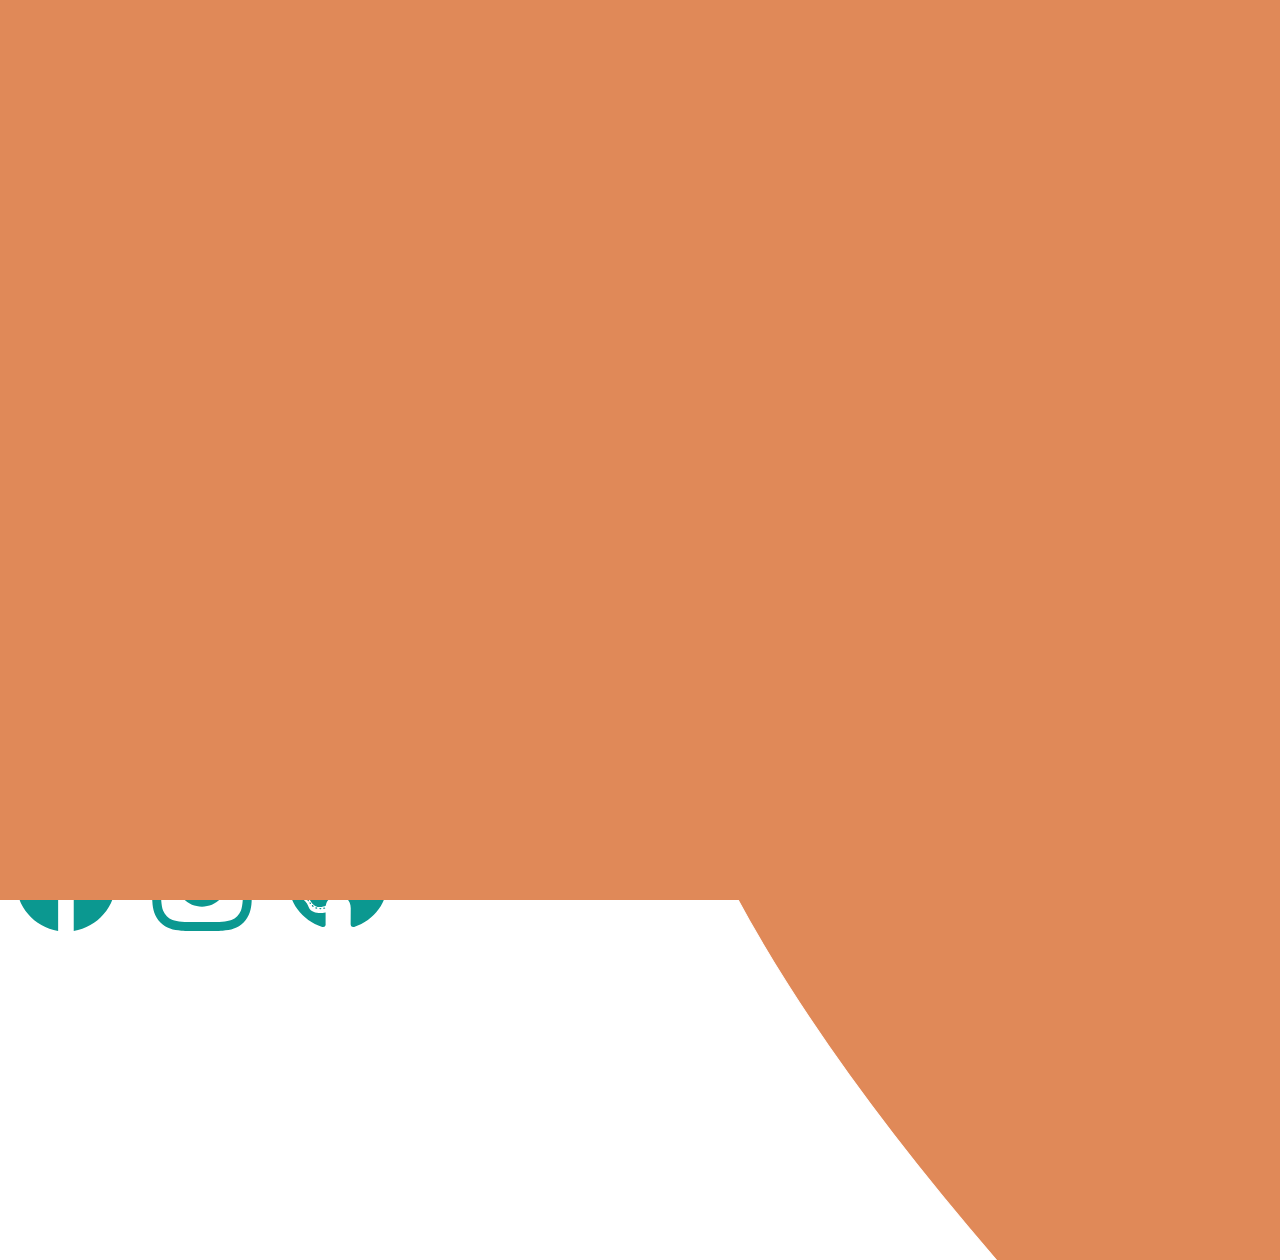
==== commit ffc01431: "push github" ====
--- a/Portfolio Project/index.html
+++ b/Portfolio Project/index.html
@@ -442,6 +442,7 @@
           <li><a href="./content.html">聯繫我</a></li>
           <li><a href="./Taiwan project/index.html">台灣經濟發展Project</a></li>
           <li><a href="./Hawaii Project/index.html">夏威夷租借Project </a></li>
+          <li><a href="./toDoList/index.html"> TodoList </a></li>
         </ul>
       </nav>
     </header>
@@ -453,7 +454,7 @@
           　　先前工作經歷﹐在醫療材料公司擔任產品管理專員，負責Zeiss產品專案，有產品管理相關經驗，分析開發潛在客戶，提出合宜策略方案並執行。而自身個性活潑外向、主動學習了程式語言，提升自己的硬實力，期許未來目標成為公司強而有力的數據分析者。
         </p>
         <p>
-          而我在就學期間沒有接觸過任何程式語言，在一次偶然機會接觸coding，發現自己很感興趣，每次遇到程式問題時，都會樂此不疲取想解決，再來也有加入一些程式社群，每天都固定上去觀看人們在程式發生的問題，試著去理解各路大神的解決方法，去臨摹學習。
+          而我在就學期間沒有接觸過任何程式語言，在一次偶然機會接觸coding，發現自己很感興趣，每次遇到程式問題時，都會樂此不疲去想解決，再來也有加入一些程式社群，每天都固定上去觀看人們在程式發生的問題，試著去理解各路大神的解決方法，去臨摹學習。
         </p>
       </section>
       <section class="right">
--- a/Portfolio Project/styles/style.css
+++ b/Portfolio Project/styles/style.css
@@ -35,7 +35,7 @@
 }
 
 header nav ul li {
-  font-size: 2rem;
+  font-size: 1.5rem;
 }
 
 header nav ul li a {
